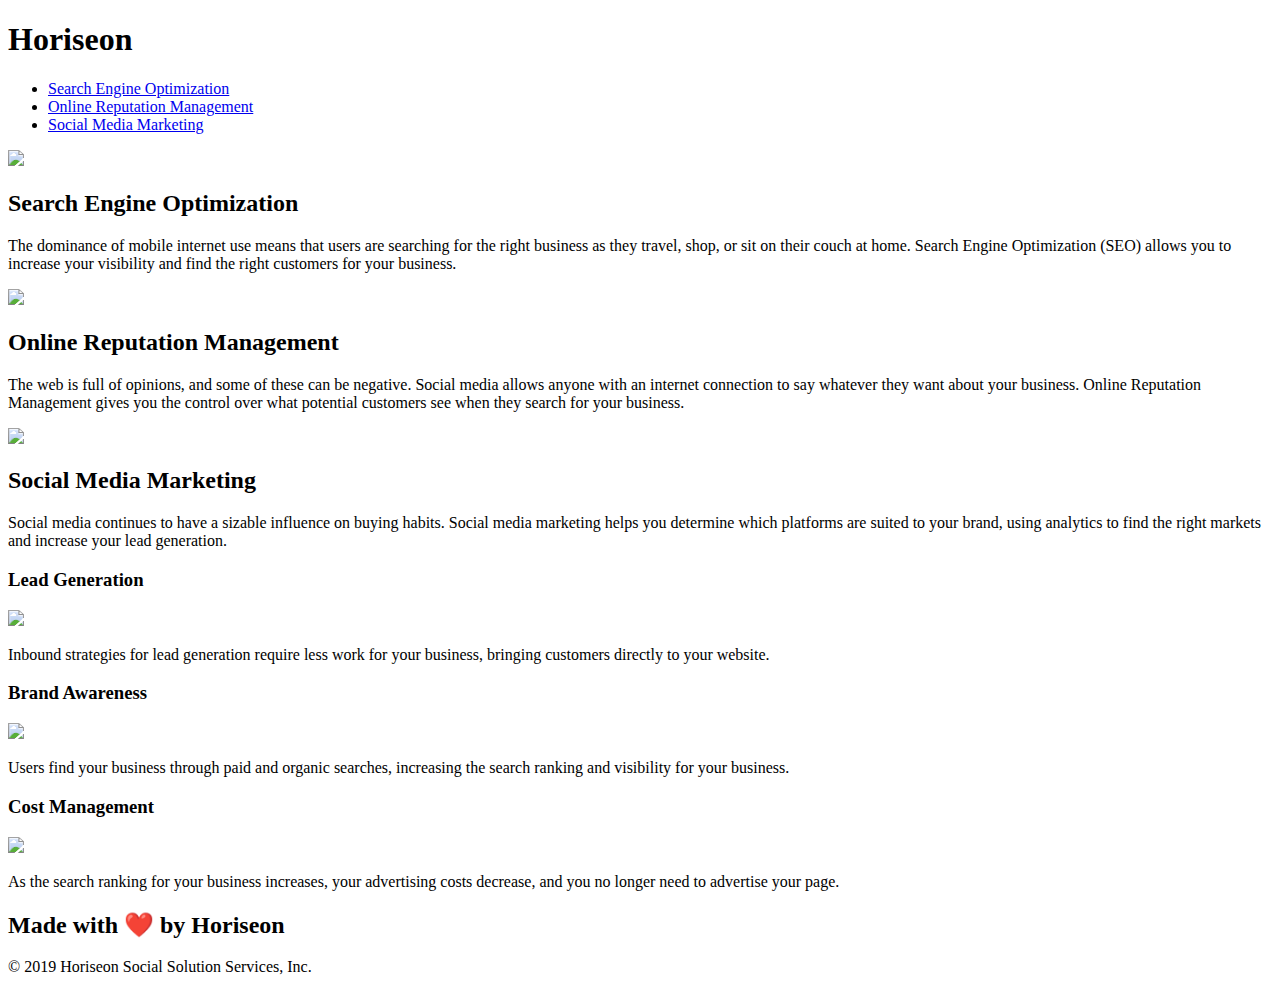
==== Develop/index.html @ d90d597b "first commit" ====
<!DOCTYPE html>
<html lang="en-us">

<head>
    <meta charset="UTF-8" />
    <link rel="stylesheet" href="./assets/css/style.css">
    <title>website</title>
</head>

<body>
    <div class="header">
        <h1>Hori<span class="seo">seo</span>n</h1>
        <div>
            <ul>
                <li>
                    <a href="#search-engine-optimization">Search Engine Optimization</a>
                </li>
                <li>
                    <a href="#online-reputation-management">Online Reputation Management</a>
                </li>
                <li>
                    <a href="#social-media-marketing">Social Media Marketing</a>
                </li>
            </ul>
        </div>
    </div>
    <div class="hero"></div>
    <div class="content">
        <div class="search-engine-optimization">
            <img src="./assets/images/search-engine-optimization.jpg" class="float-left" />
            <h2>Search Engine Optimization</h2>
            <p>
                The dominance of mobile internet use means that users are searching for the right business as they travel, shop, or sit on their couch at home. Search Engine Optimization (SEO) allows you to increase your visibility and find the right customers for your business.
            </p>
        </div>
        <div id="online-reputation-management" class="online-reputation-management">
            <img src="./assets/images/online-reputation-management.jpg" class="float-right" />
            <h2>Online Reputation Management</h2>
            <p>
                The web is full of opinions, and some of these can be negative. Social media allows anyone with an internet connection to say whatever they want about your business. Online Reputation Management gives you the control over what potential customers see when they search for your business.
            </p>
        </div>
        <div id="social-media-marketing" class="social-media-marketing">
            <img src="./assets/images/social-media-marketing.jpg" class="float-left" />
            <h2>Social Media Marketing</h2>
            <p>
                Social media continues to have a sizable influence on buying habits. Social media marketing helps you determine which platforms are suited to your brand, using analytics to find the right markets and increase your lead generation.
            </p>
        </div>
    </div>
    <div class="benefits">
        <div class="benefit-lead">
            <h3>Lead Generation</h3>
            <img src="./assets/images/lead-generation.png" />
            <p>
                Inbound strategies for lead generation require less work for your business, bringing customers directly to your website.
            </p>
        </div>
        <div class="benefit-brand">
            <h3>Brand Awareness</h3>
            <img src="./assets/images/brand-awareness.png" />
            <p>
                Users find your business through paid and organic searches, increasing the search ranking and visibility for your business.
            </p>
        </div>
        <div class="benefit-cost">
            <h3>Cost Management</h3>
            <img src="./assets/images/cost-management.png"></img>
            <p>
                As the search ranking for your business increases, your advertising costs decrease, and you no longer need to advertise your page.
            </p>
        </div>
    </div>
    <div class="footer">
        <h2>Made with ❤️️ by Horiseon</h2>
        <p>
            &copy; 2019 Horiseon Social Solution Services, Inc.
        </p>
    </div>
</body>

</html>
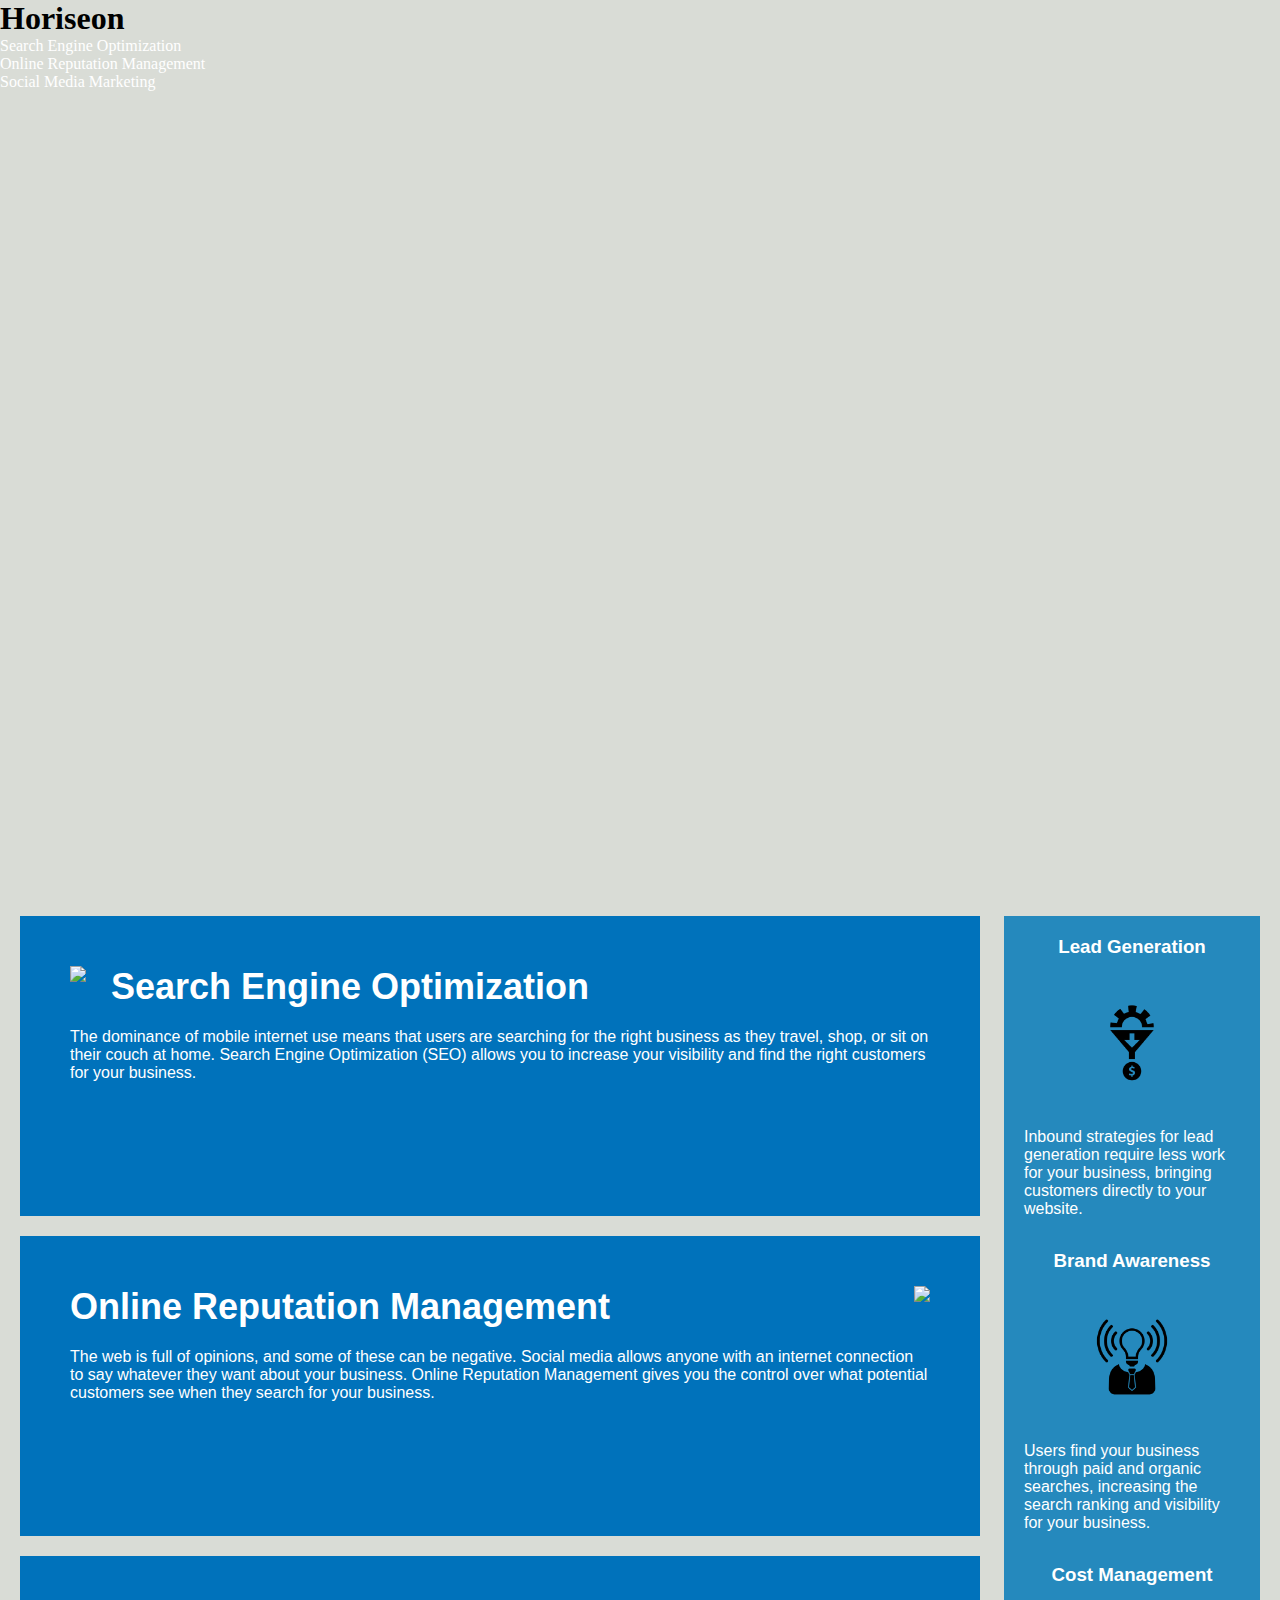
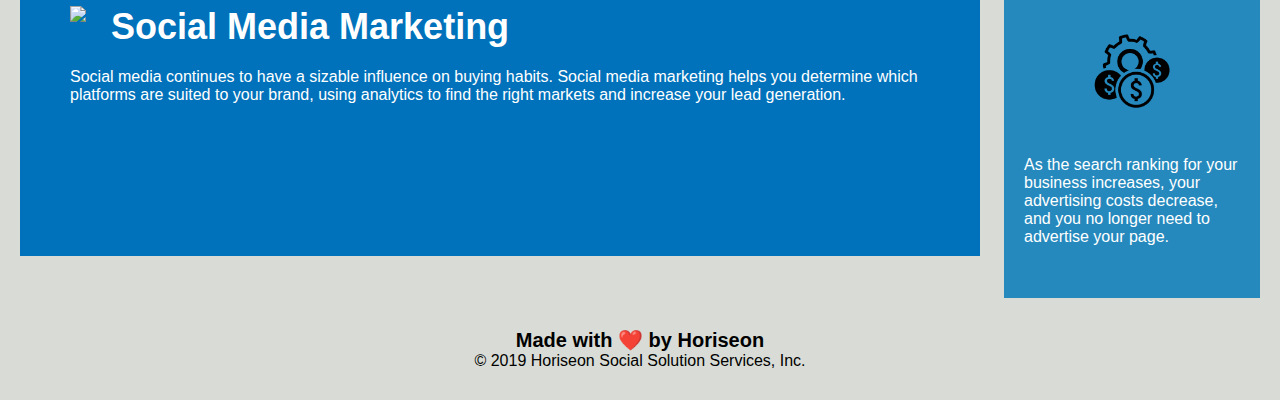
==== commit ae581975: "title changed and header changed from class to element" ====
--- a/Develop/index.html
+++ b/Develop/index.html
@@ -4,26 +4,29 @@
 <head>
     <meta charset="UTF-8" />
     <link rel="stylesheet" href="./assets/css/style.css">
-    <title>website</title>
+    <!--added a descriptive title-->
+    <title>Horiseon Social Solutions Services, Inc.</title>
 </head>
 
 <body>
-    <div class="header">
-        <h1>Hori<span class="seo">seo</span>n</h1>
-        <div>
-            <ul>
-                <li>
-                    <a href="#search-engine-optimization">Search Engine Optimization</a>
-                </li>
-                <li>
-                    <a href="#online-reputation-management">Online Reputation Management</a>
-                </li>
-                <li>
-                    <a href="#social-media-marketing">Social Media Marketing</a>
-                </li>
-            </ul>
-        </div>
-    </div>
+     <!--changed div element to a header element to follow Semantic Structure-->
+        <header>
+            <h1>Hori<span class="seo">seo</span>n</h1>
+            <nav>
+                <ul>
+                    <li>
+                        <a href="#search-engine-optimization">Search Engine Optimization</a>
+                    </li>
+                    <li>
+                        <a href="#online-reputation-management">Online Reputation Management</a>
+                    </li>
+                    <li>
+                        <a href="#social-media-marketing">Social Media Marketing</a>
+                    </li>
+                </ul>
+            </nav>
+        </header>
+        
     <div class="hero"></div>
     <div class="content">
         <div class="search-engine-optimization">
--- a/Develop/assets/css/style.css
+++ b/Develop/assets/css/style.css
@@ -0,0 +1,200 @@
+* {
+    box-sizing: border-box;
+    padding: 0;
+    margin: 0;
+}
+
+body {
+    background-color: #d9dcd6;
+}
+
+.header {
+    padding: 20px;
+    font-family: 'Trebuchet MS', 'Lucida Sans Unicode', 'Lucida Grande', 'Lucida Sans', Arial, sans-serif;
+    background-color: #2a607c;
+    color: #ffffff;
+}
+
+.header h1 {
+    display: inline-block;
+    font-size: 48px;
+}
+
+.header h1 .seo {
+    color: #d9dcd6;
+}
+
+.header div {
+    padding-top: 15px;
+    margin-right: 20px;
+    float: right;
+    font-family: 'Gill Sans', 'Gill Sans MT', Calibri, 'Trebuchet MS', sans-serif;
+    font-size: 20px;
+}
+
+.header div ul {
+    list-style-type: none;
+}
+
+.header div ul li {
+    display: inline-block;
+    margin-left: 25px;
+}
+
+a {
+    color: #ffffff;
+    text-decoration: none;
+}
+
+p {
+    font-size: 16px;
+}
+
+.hero {
+    height: 800px;
+    width: 100%;
+    margin-bottom: 25px;
+    background-image: url("../images/digital-marketing-meeting.jpg");
+    background-size: cover;
+    background-position: center;
+}
+
+.float-left {
+    float: left;
+    margin-right: 25px;
+}
+
+.float-right {
+    float: right;
+    margin-left: 25px;
+}
+
+.content {
+    width: 75%;
+    display: inline-block;
+    margin-left: 20px;
+}
+
+.benefits {
+    margin-right: 20px;
+    padding: 20px;
+    clear: both;
+    float: right;
+    width: 20%;
+    height: 100%;
+    font-family: 'Gill Sans', 'Gill Sans MT', Calibri, 'Trebuchet MS', sans-serif;
+    background-color: #2589bd;
+}
+
+.benefit-lead {
+    margin-bottom: 32px;
+    color: #ffffff;
+}
+
+.benefit-brand {
+    margin-bottom: 32px;
+    color: #ffffff;
+}
+
+.benefit-cost {
+    margin-bottom: 32px;
+    color: #ffffff;
+}
+
+.benefit-lead h3 {
+    margin-bottom: 10px;
+    text-align: center;
+}
+
+.benefit-brand h3 {
+    margin-bottom: 10px;
+    text-align: center;
+}
+
+.benefit-cost h3 {
+    margin-bottom: 10px;
+    text-align: center;
+}
+
+.benefit-lead img {
+    display: block;
+    margin: 10px auto;
+    max-width: 150px;
+}
+
+.benefit-brand img {
+    display: block;
+    margin: 10px auto;
+    max-width: 150px;
+}
+
+.benefit-cost img {
+    display: block;
+    margin: 10px auto;
+    max-width: 150px;
+}
+
+.search-engine-optimization {
+    margin-bottom: 20px;
+    padding: 50px;
+    height: 300px;
+    font-family: 'Gill Sans', 'Gill Sans MT', Calibri, 'Trebuchet MS', sans-serif;
+    background-color: #0072bb;
+    color: #ffffff;
+}
+
+.online-reputation-management {
+    margin-bottom: 20px;
+    padding: 50px;
+    height: 300px;
+    font-family: 'Gill Sans', 'Gill Sans MT', Calibri, 'Trebuchet MS', sans-serif;
+    background-color: #0072bb;
+    color: #ffffff;
+}
+
+.social-media-marketing {
+    margin-bottom: 20px;
+    padding: 50px;
+    height: 300px;
+    font-family: 'Gill Sans', 'Gill Sans MT', Calibri, 'Trebuchet MS', sans-serif;
+    background-color: #0072bb;
+    color: #ffffff;
+}
+
+.search-engine-optimization img {
+    max-height: 200px;
+}
+
+.online-reputation-management img {
+    max-height: 200px;
+}
+
+.social-media-marketing img {
+    max-height: 200px;
+}
+
+.search-engine-optimization h2 {
+    margin-bottom: 20px;
+    font-size: 36px;
+}
+
+.online-reputation-management h2 {
+    margin-bottom: 20px;
+    font-size: 36px;
+}
+
+.social-media-marketing h2 {
+    margin-bottom: 20px;
+    font-size: 36px;
+}
+
+.footer {
+    padding: 30px;
+    clear: both;
+    font-family: 'Trebuchet MS', 'Lucida Sans Unicode', 'Lucida Grande', 'Lucida Sans', Arial, sans-serif;
+    text-align: center;
+}
+
+.footer h2 {
+    font-size: 20px;
+}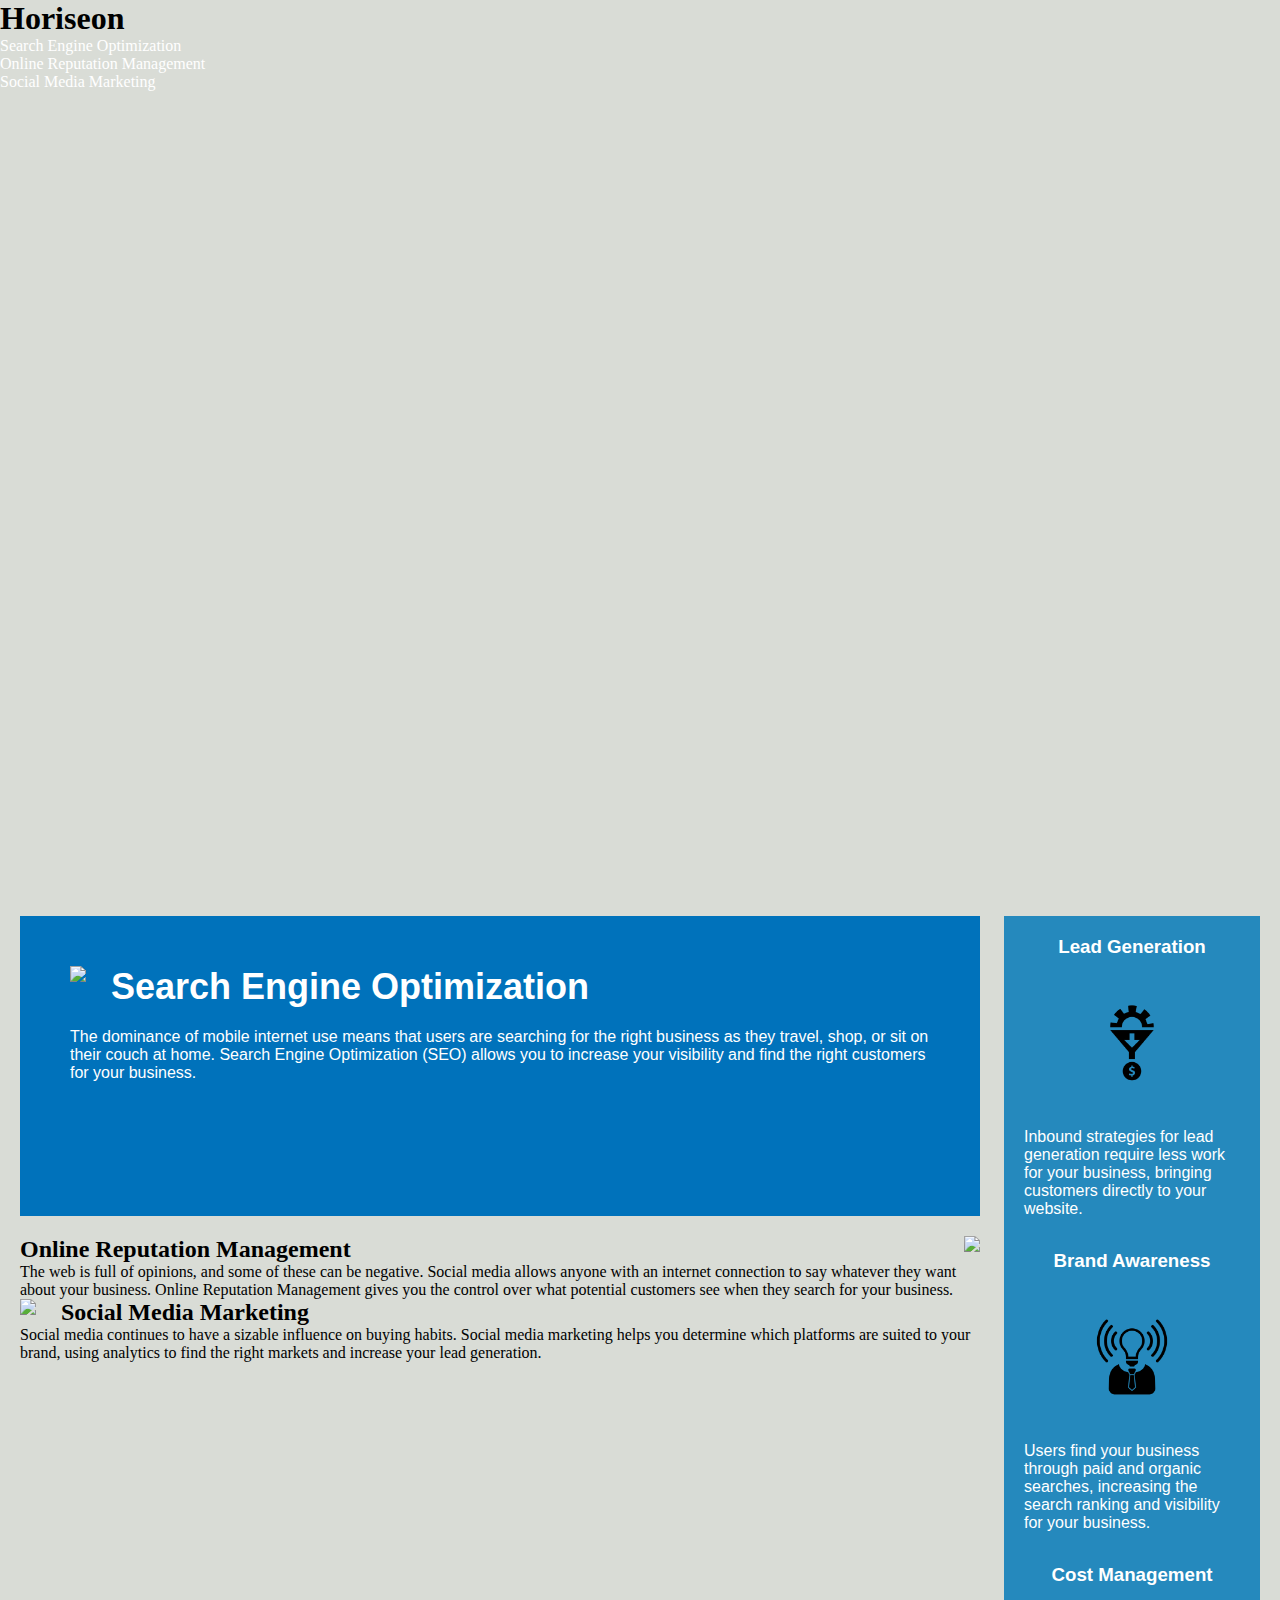
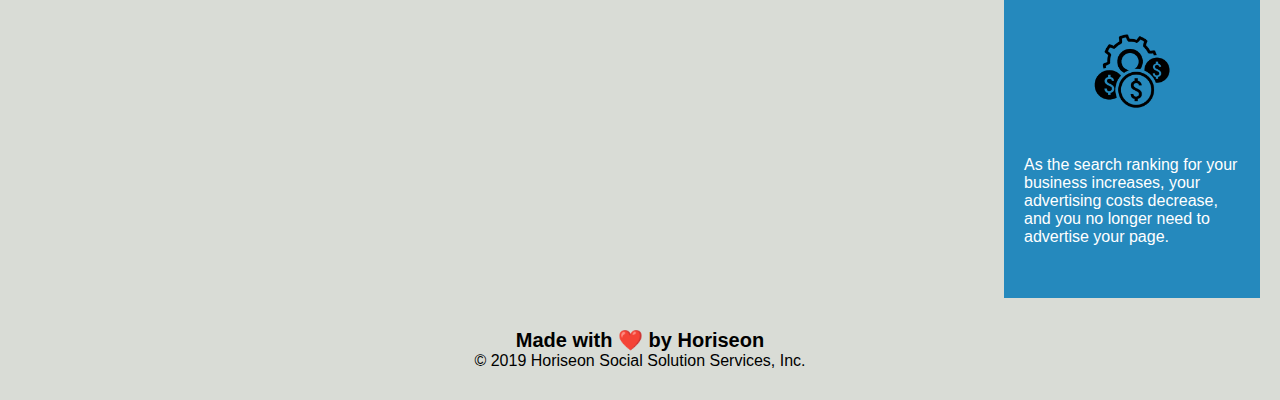
==== commit d163b6c8: "css reduced & simplified" ====
--- a/Develop/index.html
+++ b/Develop/index.html
@@ -26,31 +26,40 @@
                 </ul>
             </nav>
         </header>
-        
-    <div class="hero"></div>
-    <div class="content">
-        <div class="search-engine-optimization">
-            <img src="./assets/images/search-engine-optimization.jpg" class="float-left" />
-            <h2>Search Engine Optimization</h2>
-            <p>
-                The dominance of mobile internet use means that users are searching for the right business as they travel, shop, or sit on their couch at home. Search Engine Optimization (SEO) allows you to increase your visibility and find the right customers for your business.
-            </p>
-        </div>
-        <div id="online-reputation-management" class="online-reputation-management">
-            <img src="./assets/images/online-reputation-management.jpg" class="float-right" />
-            <h2>Online Reputation Management</h2>
-            <p>
-                The web is full of opinions, and some of these can be negative. Social media allows anyone with an internet connection to say whatever they want about your business. Online Reputation Management gives you the control over what potential customers see when they search for your business.
-            </p>
-        </div>
-        <div id="social-media-marketing" class="social-media-marketing">
-            <img src="./assets/images/social-media-marketing.jpg" class="float-left" />
-            <h2>Social Media Marketing</h2>
-            <p>
-                Social media continues to have a sizable influence on buying habits. Social media marketing helps you determine which platforms are suited to your brand, using analytics to find the right markets and increase your lead generation.
-            </p>
-        </div>
-    </div>
+
+    <!--changed the div element to a section element to follow Semantic Structure-->
+    <section class="hero"></section>
+    <!--changed div element to parent main element to follow Semantic Structure-->
+    <main class="content">
+        <!--changed the div element to a section element to follow Semantic Structure-->
+        <section>
+            <!--added an id in order to be able to navigate from the header-->
+            <!--css reduced by implementing "strategy" class-->
+            <div class="search-engine-optimization" class="strategy">
+                    <img src="./assets/images/search-engine-optimization.jpg" class="float-left" />
+                    <h2>Search Engine Optimization</h2>
+                    <p>
+                        The dominance of mobile internet use means that users are searching for the right business as they travel, shop, or sit on their couch at home. Search Engine Optimization (SEO) allows you to increase your visibility and find the right customers for your business.
+                    </p>
+                </div>
+                <div id="online-reputation-management" class="strategy">
+                    <img src="./assets/images/online-reputation-management.jpg" class="float-right" />
+                    <h2>Online Reputation Management</h2>
+                    <p>
+                        The web is full of opinions, and some of these can be negative. Social media allows anyone with an internet connection to say whatever they want about your business. Online Reputation Management gives you the control over what potential customers see when they search for your business.
+                    </p>
+                </div>
+                <div id="social-media-marketing" class="strategy">
+                    <img src="./assets/images/social-media-marketing.jpg" class="float-left" />
+                    <h2>Social Media Marketing</h2>
+                    <p>
+                        Social media continues to have a sizable influence on buying habits. Social media marketing helps you determine which platforms are suited to your brand, using analytics to find the right markets and increase your lead generation.
+                    </p>
+                </div>
+            </div>
+        </section>
+    </main>
+    <!--benefits section has same css styles could be put under one class reduce css-->
     <div class="benefits">
         <div class="benefit-lead">
             <h3>Lead Generation</h3>
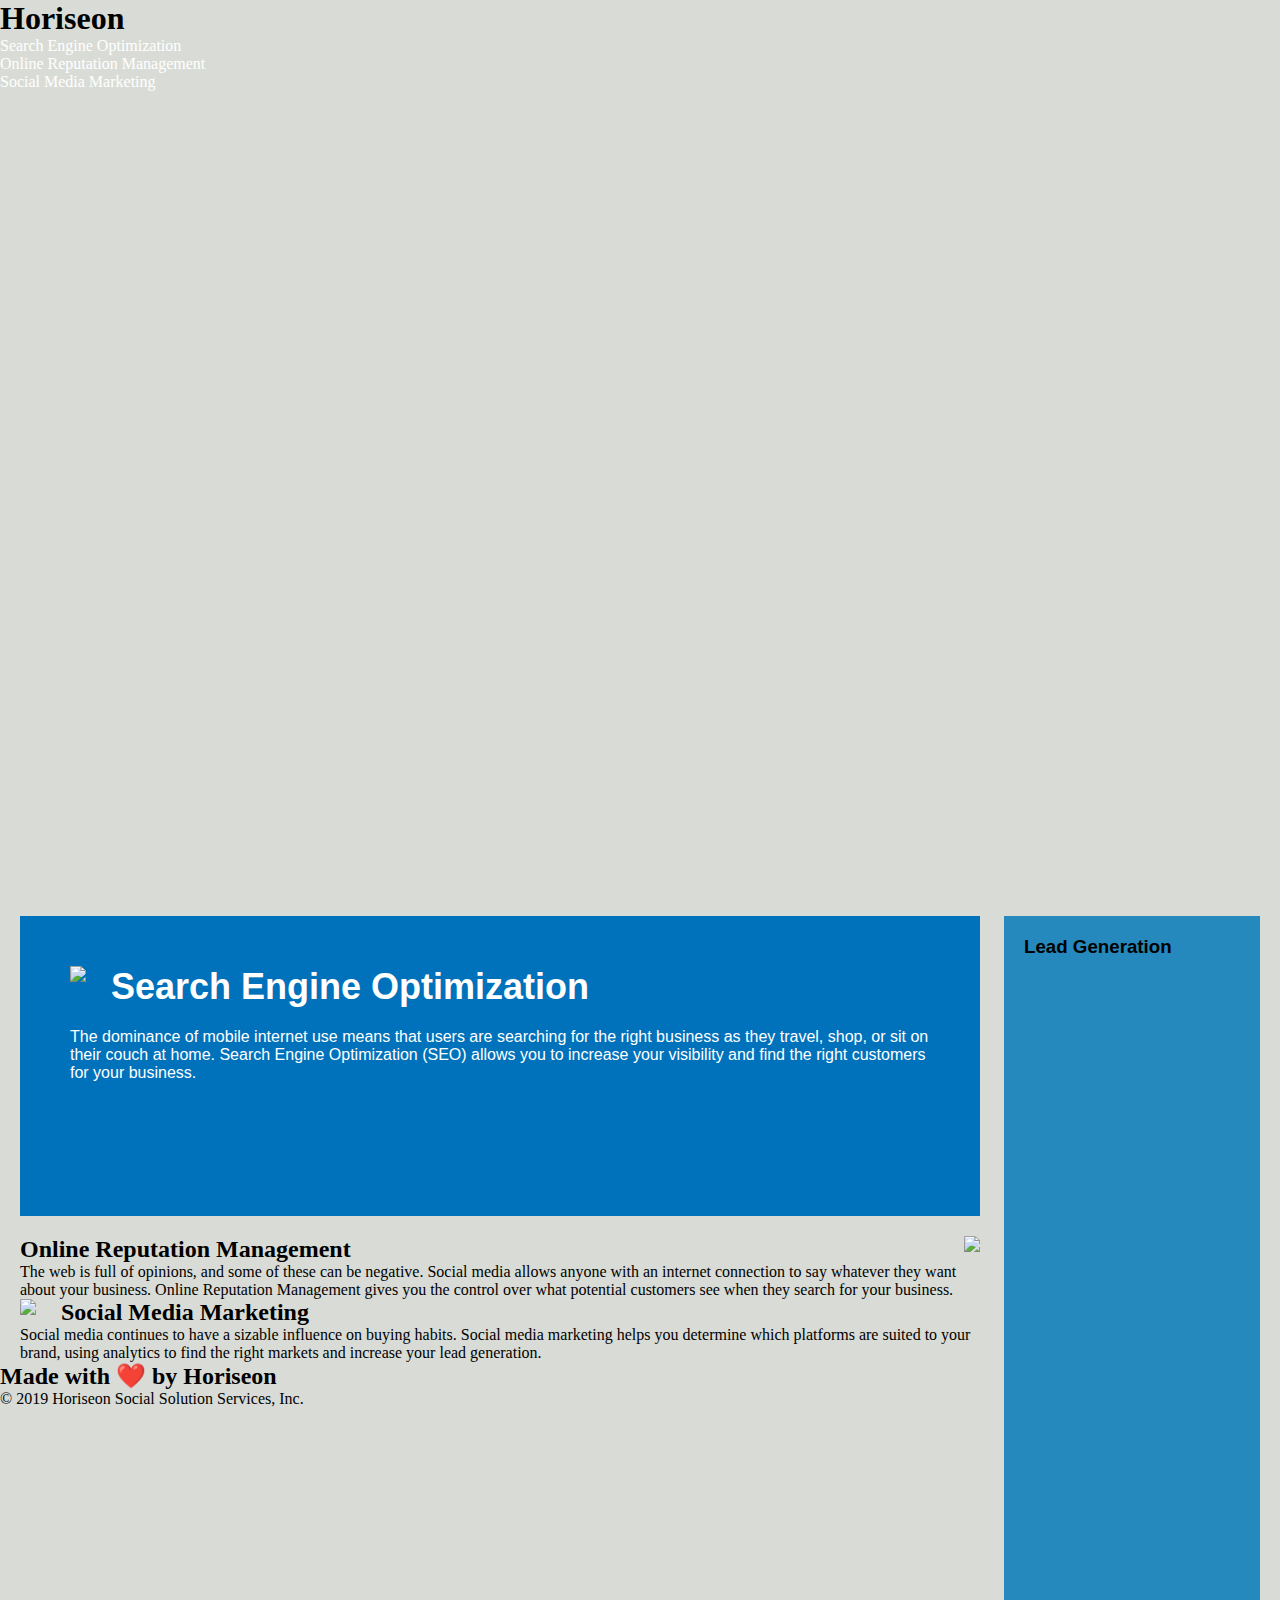
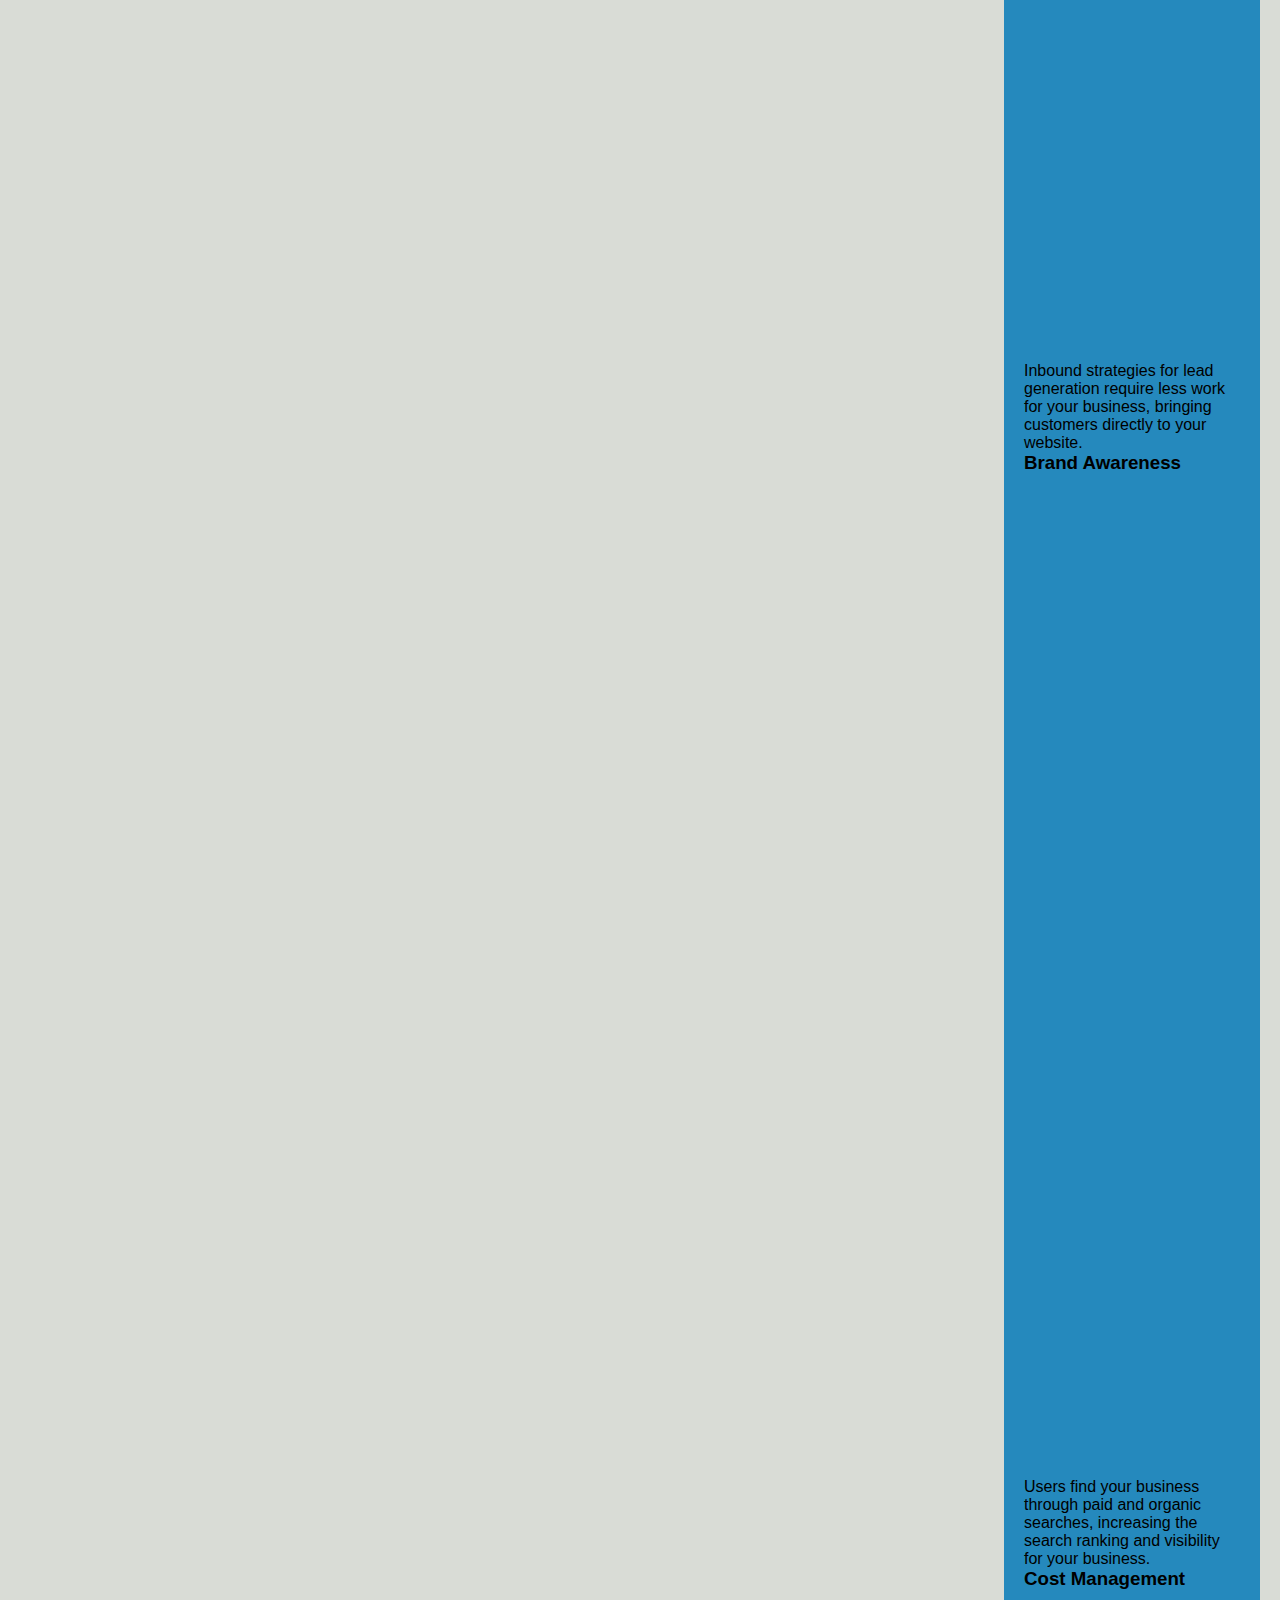
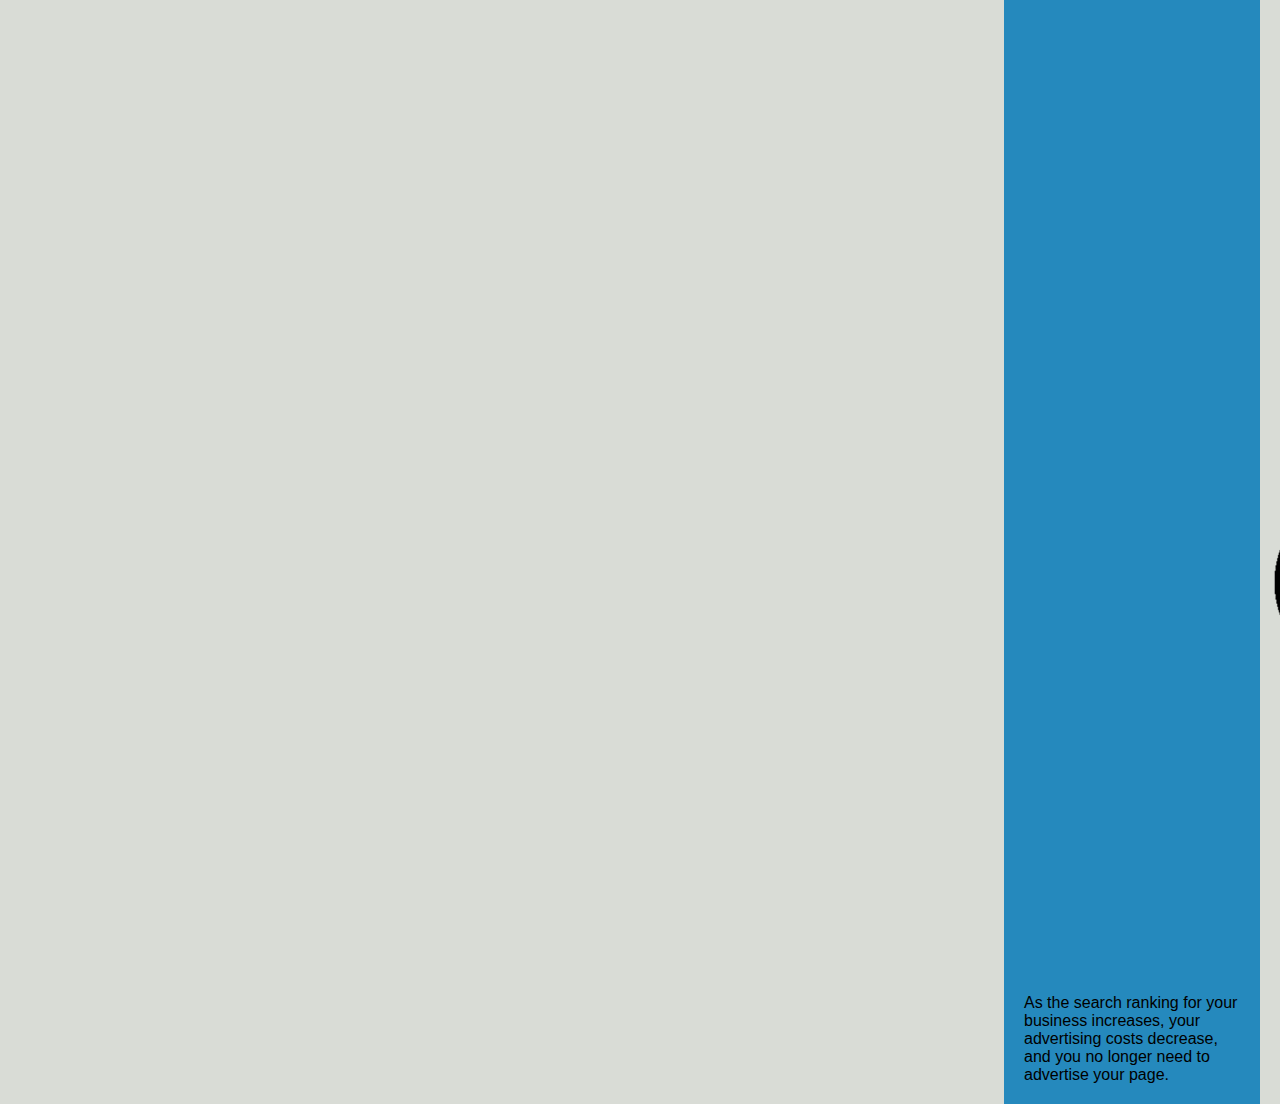
==== commit 4918507e: "footer and article elements replace div elements" ====
--- a/Develop/index.html
+++ b/Develop/index.html
@@ -35,60 +35,58 @@
         <section>
             <!--added an id in order to be able to navigate from the header-->
             <!--css reduced by implementing "strategy" class-->
-            <div class="search-engine-optimization" class="strategy">
+            <!--div elements changed to article element to follow semantic structure-->
+            <article class="search-engine-optimization" class="strategy">
                     <img src="./assets/images/search-engine-optimization.jpg" class="float-left" />
                     <h2>Search Engine Optimization</h2>
                     <p>
                         The dominance of mobile internet use means that users are searching for the right business as they travel, shop, or sit on their couch at home. Search Engine Optimization (SEO) allows you to increase your visibility and find the right customers for your business.
                     </p>
-                </div>
-                <div id="online-reputation-management" class="strategy">
+            </article>
+            <article id="online-reputation-management" class="strategy">
                     <img src="./assets/images/online-reputation-management.jpg" class="float-right" />
                     <h2>Online Reputation Management</h2>
                     <p>
                         The web is full of opinions, and some of these can be negative. Social media allows anyone with an internet connection to say whatever they want about your business. Online Reputation Management gives you the control over what potential customers see when they search for your business.
                     </p>
-                </div>
-                <div id="social-media-marketing" class="strategy">
+            </article>
+            <article id="social-media-marketing" class="strategy">
                     <img src="./assets/images/social-media-marketing.jpg" class="float-left" />
                     <h2>Social Media Marketing</h2>
                     <p>
                         Social media continues to have a sizable influence on buying habits. Social media marketing helps you determine which platforms are suited to your brand, using analytics to find the right markets and increase your lead generation.
                     </p>
-                </div>
-            </div>
+            </article>
         </section>
     </main>
     <!--benefits section has same css styles could be put under one class reduce css-->
-    <div class="benefits">
-        <div class="benefit-lead">
-            <h3>Lead Generation</h3>
-            <img src="./assets/images/lead-generation.png" />
+    <article class="benefits">
+        <h3>Lead Generation</h3>
+        <img src="./assets/images/lead-generation.png" />
             <p>
                 Inbound strategies for lead generation require less work for your business, bringing customers directly to your website.
             </p>
-        </div>
-        <div class="benefit-brand">
-            <h3>Brand Awareness</h3>
-            <img src="./assets/images/brand-awareness.png" />
+  
+        <h3>Brand Awareness</h3>
+        <img src="./assets/images/brand-awareness.png" />
             <p>
                 Users find your business through paid and organic searches, increasing the search ranking and visibility for your business.
             </p>
-        </div>
-        <div class="benefit-cost">
-            <h3>Cost Management</h3>
-            <img src="./assets/images/cost-management.png"></img>
+        
+        <h3>Cost Management</h3>
+        <img src="./assets/images/cost-management.png"></img>
             <p>
                 As the search ranking for your business increases, your advertising costs decrease, and you no longer need to advertise your page.
             </p>
-        </div>
-    </div>
-    <div class="footer">
+      
+    </article>
+    <!--changed the div element to a footer element to follow Semantic Structure-->
+    <footer>
         <h2>Made with ❤️️ by Horiseon</h2>
         <p>
             &copy; 2019 Horiseon Social Solution Services, Inc.
         </p>
-    </div>
-</body>
+    </footer>
+    </body>
 
-</html>+    </html>  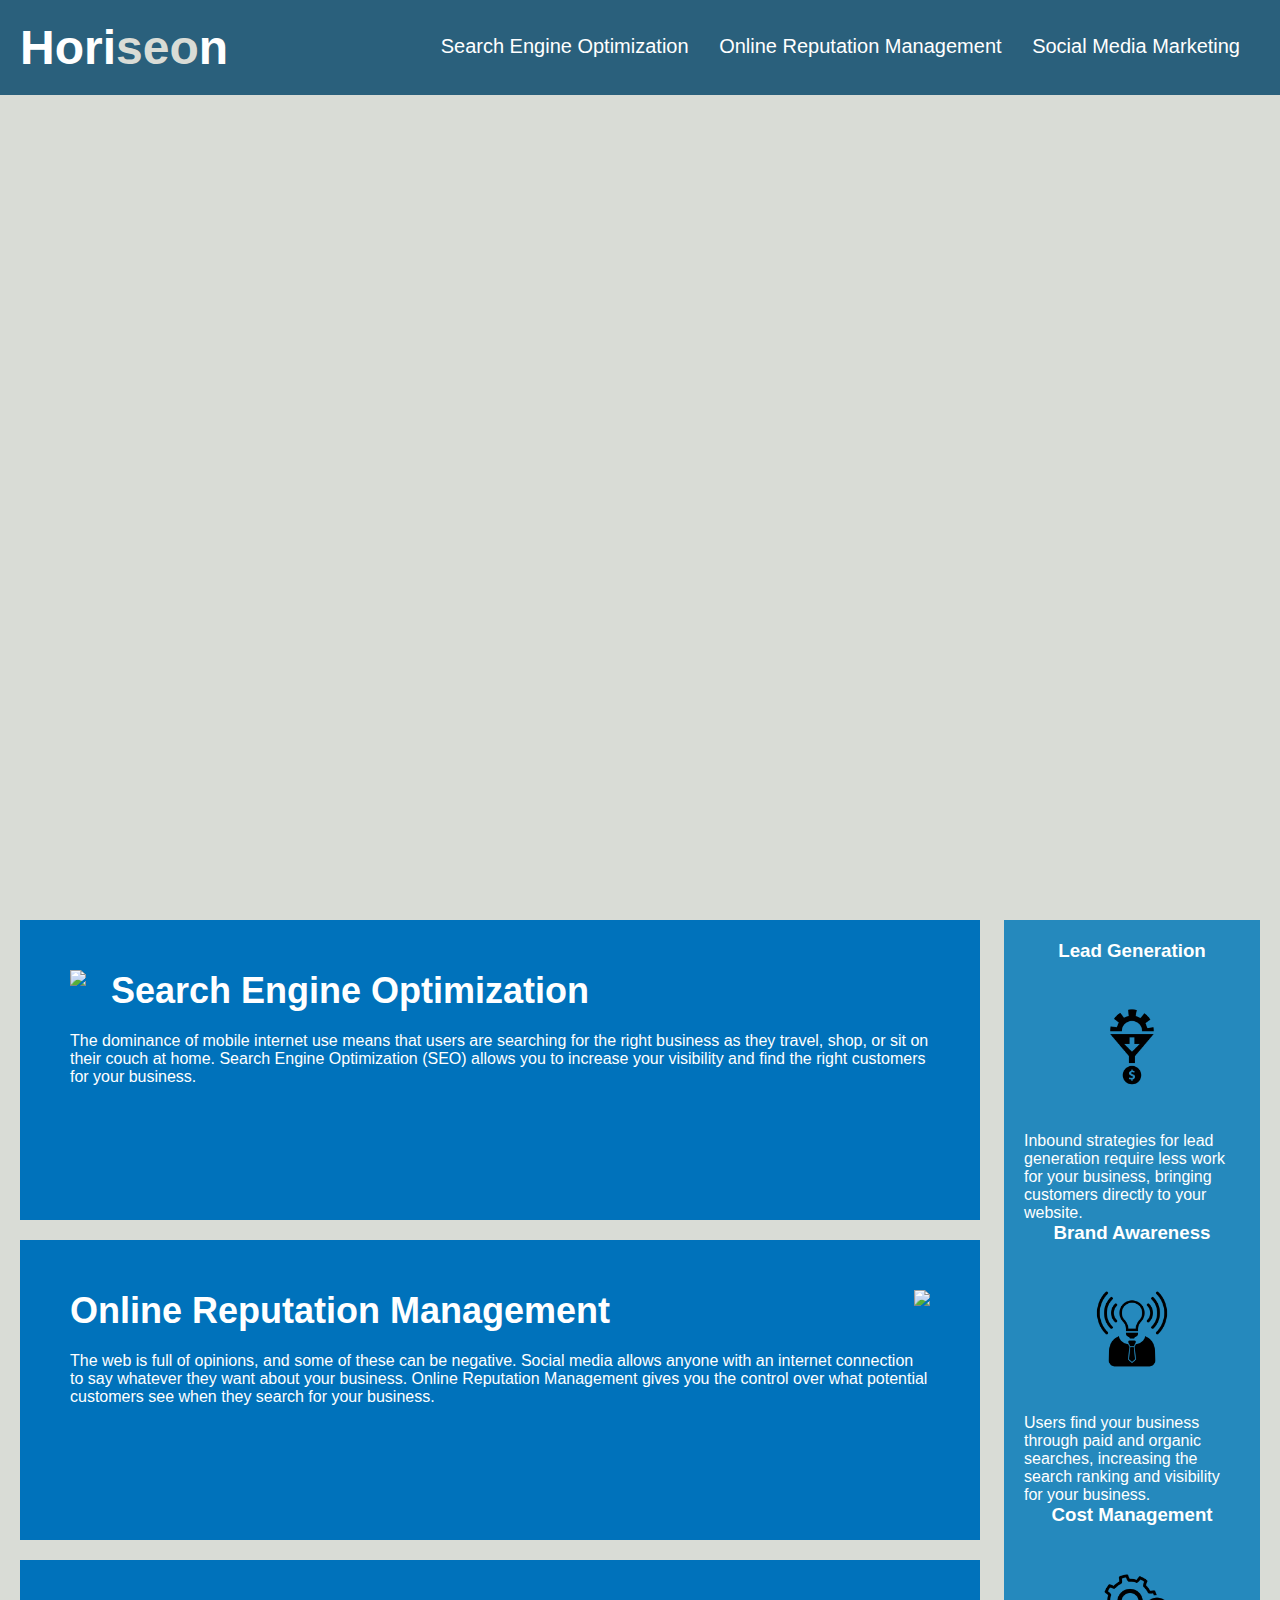
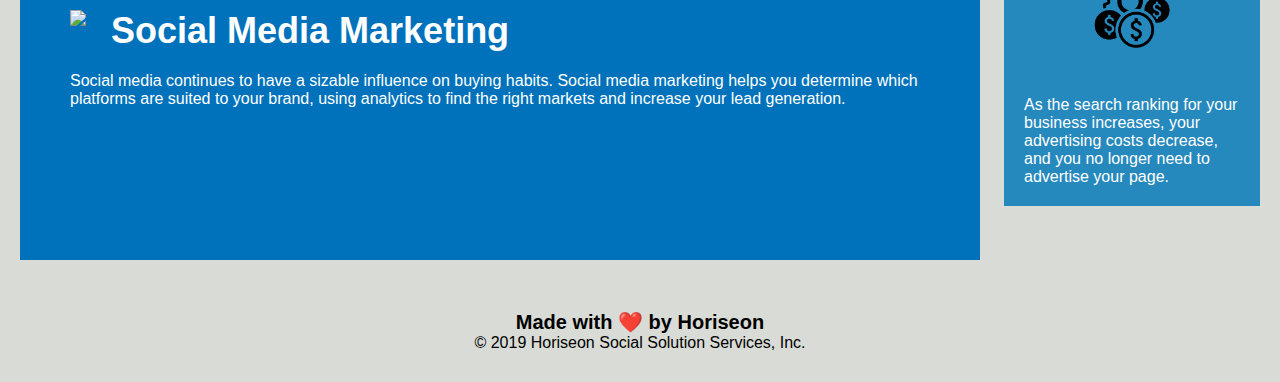
==== commit 04e12fdb: "troubleshooting" ====
--- a/Develop/index.html
+++ b/Develop/index.html
@@ -36,7 +36,7 @@
             <!--added an id in order to be able to navigate from the header-->
             <!--css reduced by implementing "strategy" class-->
             <!--div elements changed to article element to follow semantic structure-->
-            <article class="search-engine-optimization" class="strategy">
+            <article id="search-engine-optimization" class="strategy">
                     <img src="./assets/images/search-engine-optimization.jpg" class="float-left" />
                     <h2>Search Engine Optimization</h2>
                     <p>
@@ -60,26 +60,26 @@
         </section>
     </main>
     <!--benefits section has same css styles could be put under one class reduce css-->
-    <article class="benefits">
-        <h3>Lead Generation</h3>
-        <img src="./assets/images/lead-generation.png" />
-            <p>
-                Inbound strategies for lead generation require less work for your business, bringing customers directly to your website.
-            </p>
-  
-        <h3>Brand Awareness</h3>
-        <img src="./assets/images/brand-awareness.png" />
-            <p>
-                Users find your business through paid and organic searches, increasing the search ranking and visibility for your business.
-            </p>
+        <article class="benefits">
+            <h3>Lead Generation</h3>
+            <img src="./assets/images/lead-generation.png" />
+                <p>
+                    Inbound strategies for lead generation require less work for your business, bringing customers directly to your website.
+                </p>
+    
+            <h3>Brand Awareness</h3>
+            <img src="./assets/images/brand-awareness.png" />
+                <p>
+                    Users find your business through paid and organic searches, increasing the search ranking and visibility for your business.
+                </p>
+            
+            <h3>Cost Management</h3>
+            <img src="./assets/images/cost-management.png"></img>
+                <p>
+                    As the search ranking for your business increases, your advertising costs decrease, and you no longer need to advertise your page.
+                </p>
         
-        <h3>Cost Management</h3>
-        <img src="./assets/images/cost-management.png"></img>
-            <p>
-                As the search ranking for your business increases, your advertising costs decrease, and you no longer need to advertise your page.
-            </p>
-      
-    </article>
+        </article>
     <!--changed the div element to a footer element to follow Semantic Structure-->
     <footer>
         <h2>Made with ❤️️ by Horiseon</h2>
--- a/Develop/assets/css/style.css
+++ b/Develop/assets/css/style.css
@@ -7,36 +7,36 @@
 body {
     background-color: #d9dcd6;
 }
-
-.header {
+/*changed the header from a header class to a header element*/ 
+header {
     padding: 20px;
     font-family: 'Trebuchet MS', 'Lucida Sans Unicode', 'Lucida Grande', 'Lucida Sans', Arial, sans-serif;
     background-color: #2a607c;
     color: #ffffff;
 }
-
-.header h1 {
+/*changed the header from a header class to a header element*/ 
+header h1 {
     display: inline-block;
     font-size: 48px;
 }
-
-.header h1 .seo {
+/*changed the header from a header class to a header element*/ 
+header h1 .seo {
     color: #d9dcd6;
 }
-
-.header div {
+/*changed the header from a header class to a header element*/ 
+header nav {
     padding-top: 15px;
     margin-right: 20px;
     float: right;
     font-family: 'Gill Sans', 'Gill Sans MT', Calibri, 'Trebuchet MS', sans-serif;
     font-size: 20px;
 }
-
-.header div ul {
+/*changed the header from a header class to a header element*/ 
+header nav ul {
     list-style-type: none;
 }
-
-.header div ul li {
+/*changed the header from a header class to a header element*/ 
+header nav ul li {
     display: inline-block;
     margin-left: 25px;
 }
@@ -84,57 +84,22 @@
     height: 100%;
     font-family: 'Gill Sans', 'Gill Sans MT', Calibri, 'Trebuchet MS', sans-serif;
     background-color: #2589bd;
-}
-
-.benefit-lead {
     margin-bottom: 32px;
     color: #ffffff;
 }
 
-.benefit-brand {
-    margin-bottom: 32px;
-    color: #ffffff;
-}
-
-.benefit-cost {
-    margin-bottom: 32px;
-    color: #ffffff;
-}
-
-.benefit-lead h3 {
+.benefits h3 {
     margin-bottom: 10px;
     text-align: center;
 }
 
-.benefit-brand h3 {
-    margin-bottom: 10px;
-    text-align: center;
-}
-
-.benefit-cost h3 {
-    margin-bottom: 10px;
-    text-align: center;
-}
-
-.benefit-lead img {
+.benefits img {
     display: block;
     margin: 10px auto;
     max-width: 150px;
 }
 
-.benefit-brand img {
-    display: block;
-    margin: 10px auto;
-    max-width: 150px;
-}
-
-.benefit-cost img {
-    display: block;
-    margin: 10px auto;
-    max-width: 150px;
-}
-
-.search-engine-optimization {
+.strategy {
     margin-bottom: 20px;
     padding: 50px;
     height: 300px;
@@ -143,58 +108,22 @@
     color: #ffffff;
 }
 
-.online-reputation-management {
-    margin-bottom: 20px;
-    padding: 50px;
-    height: 300px;
-    font-family: 'Gill Sans', 'Gill Sans MT', Calibri, 'Trebuchet MS', sans-serif;
-    background-color: #0072bb;
-    color: #ffffff;
-}
-
-.social-media-marketing {
-    margin-bottom: 20px;
-    padding: 50px;
-    height: 300px;
-    font-family: 'Gill Sans', 'Gill Sans MT', Calibri, 'Trebuchet MS', sans-serif;
-    background-color: #0072bb;
-    color: #ffffff;
-}
-
-.search-engine-optimization img {
+.content img {
     max-height: 200px;
 }
 
-.online-reputation-management img {
-    max-height: 200px;
-}
-
-.social-media-marketing img {
-    max-height: 200px;
-}
-
-.search-engine-optimization h2 {
+.content h2 {
     margin-bottom: 20px;
     font-size: 36px;
 }
-
-.online-reputation-management h2 {
-    margin-bottom: 20px;
-    font-size: 36px;
-}
-
-.social-media-marketing h2 {
-    margin-bottom: 20px;
-    font-size: 36px;
-}
-
-.footer {
+/*changed the footer from a header class to a footer element*/ 
+footer {
     padding: 30px;
     clear: both;
     font-family: 'Trebuchet MS', 'Lucida Sans Unicode', 'Lucida Grande', 'Lucida Sans', Arial, sans-serif;
     text-align: center;
 }
-
-.footer h2 {
+/*changed the footer from a header class to a footer element*/ 
+footer h2 {
     font-size: 20px;
 }